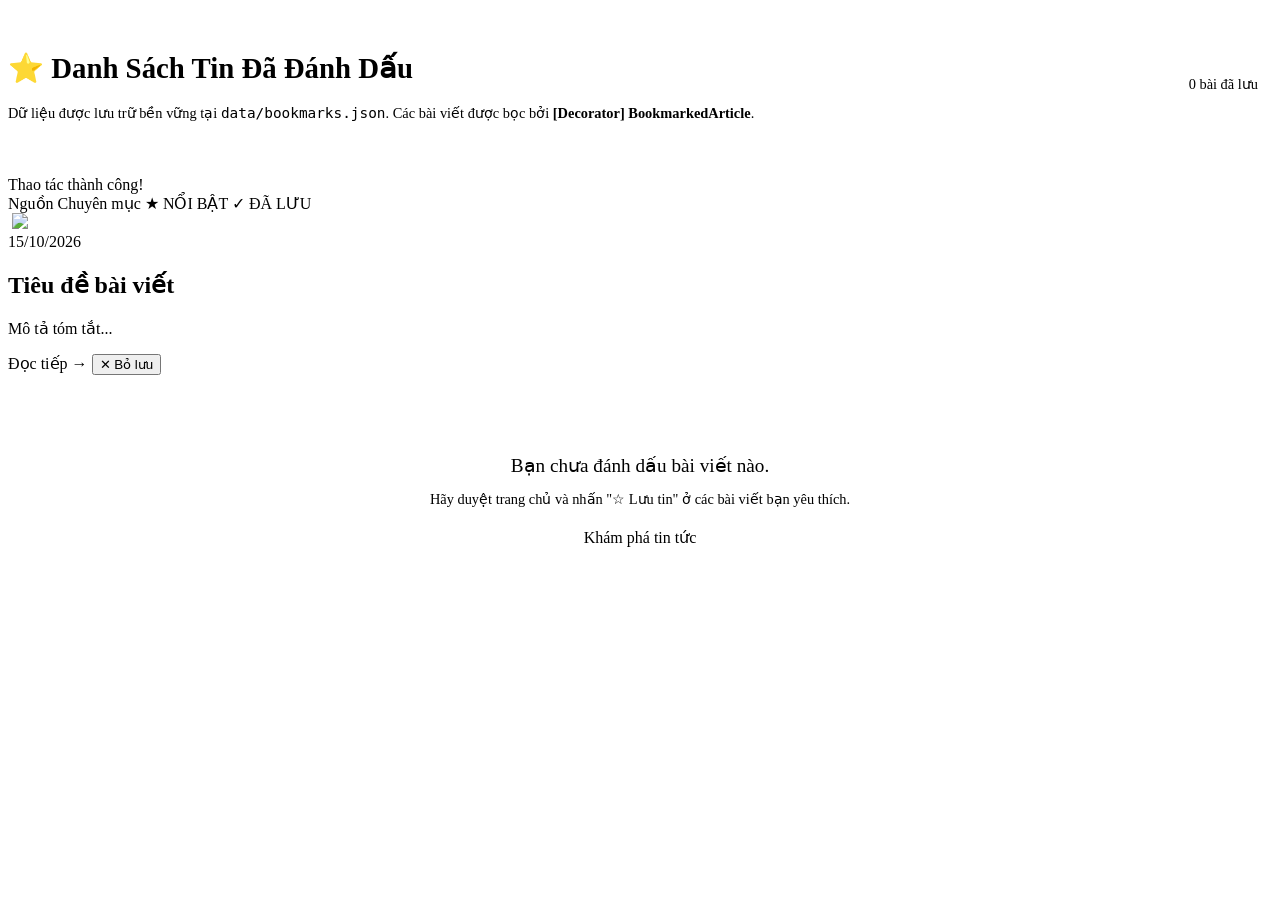
==== src/main/resources/templates/bookmarks.html @ 2885169a "feat(phase-5): ap dung Decorator Pattern (FeaturedArticle, BookmarkedArticle, SummarizedArticle) va " ====
<!DOCTYPE html>
<html xmlns:th="http://www.thymeleaf.org" lang="vi">
<head>
    <meta charset="UTF-8">
    <meta name="viewport" content="width=device-width, initial-scale=1.0">
    <title>Bài Viết Đã Lưu - NewsReader</title>
    <link rel="stylesheet" th:href="@{/css/style.css}">
</head>
<body>

<!-- Header -->
<div th:replace="~{fragments/header :: header('bookmarks')}"></div>

<main class="container" style="padding-top: 24px; padding-bottom: 60px;">
    <!-- Tiêu đề trang -->
    <div style="display: flex; justify-content: space-between; align-items: center; margin-bottom: 24px; border-bottom: 1px solid var(--border); padding-bottom: 16px;">
        <div>
            <h1 style="font-size: 1.8rem; font-weight: 800; color: var(--secondary);">⭐ Danh Sách Tin Đã Đánh Dấu</h1>
            <p style="font-size: 0.9rem; color: var(--text-muted); margin-top: 4px;">
                Dữ liệu được lưu trữ bền vững tại <code>data/bookmarks.json</code>. Các bài viết được bọc bởi <strong>[Decorator] BookmarkedArticle</strong>.
            </p>
        </div>
        <div>
            <span class="badge badge-bookmarked" style="font-size: 0.9rem; padding: 6px 14px;">
                <span th:text="${bookmarkCount}">0</span> bài đã lưu
            </span>
        </div>
    </div>

    <!-- Thông báo nếu có -->
    <div th:if="${message != null}" class="alert-banner alert-success">
        <span th:text="${message}">Thao tác thành công!</span>
    </div>

    <!-- Danh sách bài viết đã lưu -->
    <div class="article-grid" th:if="${not #lists.isEmpty(articles)}">
        <article class="article-card" th:each="article : ${articles}">
            <div class="card-image-wrap">
                <div class="card-badges">
                    <span class="badge badge-source" th:text="${article.source}">Nguồn</span>
                    <span class="badge badge-category" th:text="${article.category}">Chuyên mục</span>
                    <span th:if="${article.featured}" class="badge badge-featured">★ NỔI BẬT</span>
                    <span class="badge badge-bookmarked">✓ ĐÃ LƯU</span>
                </div>
                <img th:if="${article.imageUrl != null and !article.imageUrl.empty}"
                     th:src="${article.imageUrl}"
                     th:alt="${article.title}"
                     class="card-image"
                     loading="lazy"
                     onerror="this.onerror=null; this.src='https://placehold.co/600x400/e2e8f0/1e293b?text=Tin+Tuc';">
                <img th:unless="${article.imageUrl != null and !article.imageUrl.empty}"
                     src="https://placehold.co/600x400/e2e8f0/1e293b?text=Tin+Tuc"
                     th:alt="${article.title}"
                     class="card-image">
            </div>

            <div class="card-content">
                <div class="card-meta">
                    <span th:text="'🕒 ' + ${article.formattedDate}">15/10/2026</span>
                </div>
                <h2 class="card-title">
                    <a th:href="@{'/article/' + ${article.id}}" th:text="${article.title}">Tiêu đề bài viết</a>
                </h2>
                <p class="card-desc" th:text="${article.description}">Mô tả tóm tắt...</p>

                <div class="card-footer">
                    <a th:href="@{'/article/' + ${article.id}}" class="btn btn-outline btn-sm">
                        Đọc tiếp &rarr;
                    </a>

                    <!-- Nút bỏ lưu -->
                    <form th:action="@{/bookmarks/toggle}" method="post" style="display:inline;">
                        <input type="hidden" name="articleId" th:value="${article.id}">
                        <input type="hidden" name="returnUrl" th:value="@{/bookmarks}">
                        <button type="submit" class="btn-bookmark active" title="Bỏ lưu bài viết này">
                            <span>✕ Bỏ lưu</span>
                        </button>
                    </form>
                </div>
            </div>
        </article>
    </div>

    <!-- Khi danh sách trống -->
    <div th:if="${#lists.isEmpty(articles)}" style="text-align: center; padding: 60px 20px; background: white; border-radius: 8px; border: 1px solid var(--border);">
        <p style="font-size: 1.2rem; color: var(--text-muted); margin-bottom: 12px;">Bạn chưa đánh dấu bài viết nào.</p>
        <p style="font-size: 0.9rem; color: var(--text-light); margin-bottom: 20px;">Hãy duyệt trang chủ và nhấn "☆ Lưu tin" ở các bài viết bạn yêu thích.</p>
        <a th:href="@{/}" class="btn btn-primary">Khám phá tin tức</a>
    </div>
</main>

<!-- Footer -->
<div th:replace="~{fragments/footer :: footer}"></div>

</body>
</html>
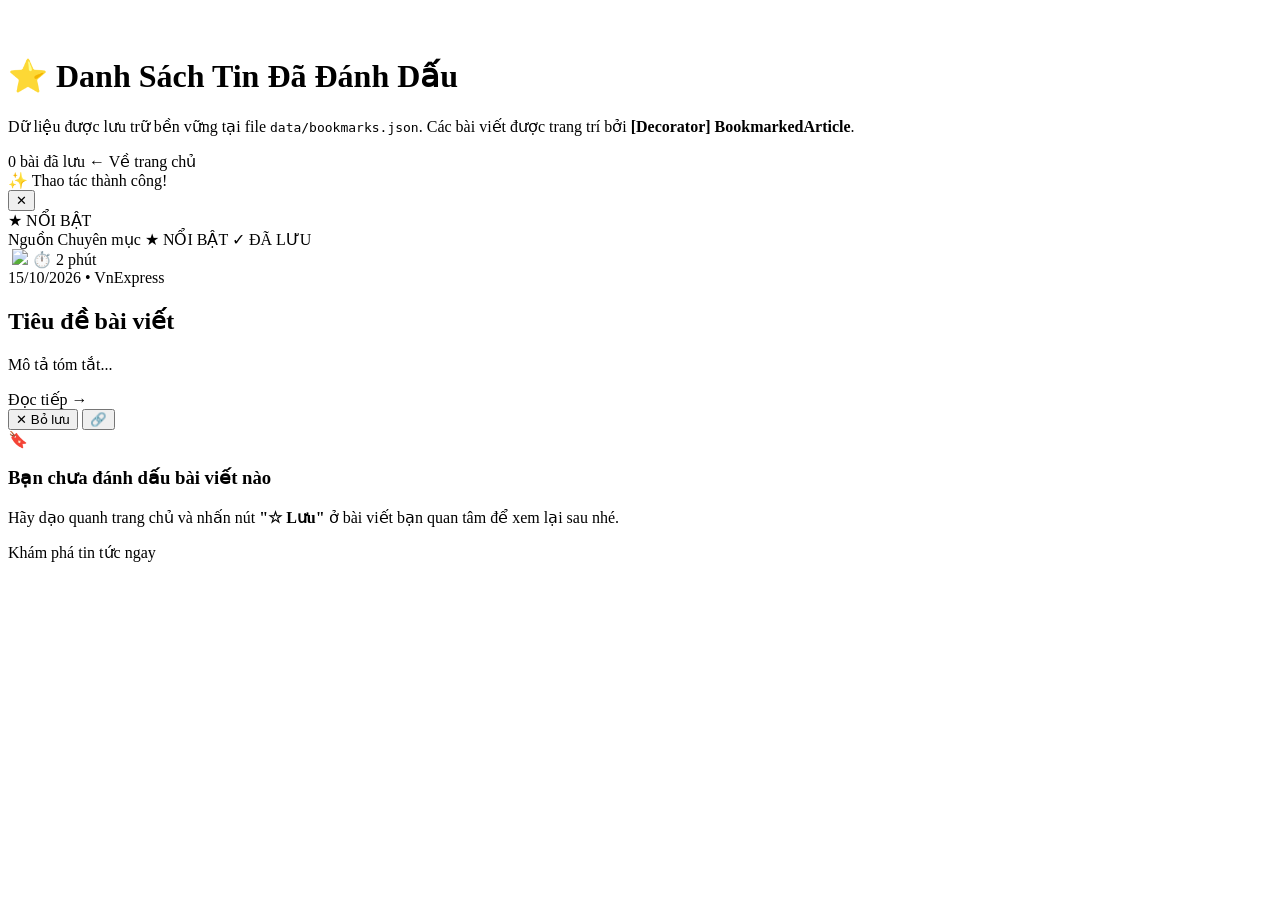
==== commit b4c49c1d: "feat: add featured articles showcase UI and modern user-friendly enhancements" ====
--- a/src/main/resources/templates/bookmarks.html
+++ b/src/main/resources/templates/bookmarks.html
@@ -3,38 +3,55 @@
 <head>
     <meta charset="UTF-8">
     <meta name="viewport" content="width=device-width, initial-scale=1.0">
-    <title>Bài Viết Đã Lưu - NewsReader</title>
+    <title>Bài Viết Đã Lưu - NewsReader (Decorator Pattern)</title>
+    <!-- Google Fonts: Plus Jakarta Sans -->
+    <link rel="preconnect" href="https://fonts.googleapis.com">
+    <link rel="preconnect" href="https://fonts.gstatic.com" crossorigin>
+    <link href="https://fonts.googleapis.com/css2?family=Plus+Jakarta+Sans:wght@400;500;600;700;800&display=swap" rel="stylesheet">
     <link rel="stylesheet" th:href="@{/css/style.css}">
 </head>
 <body>
 
-<!-- Header -->
+<!-- Header chung -->
 <div th:replace="~{fragments/header :: header('bookmarks')}"></div>
 
-<main class="container" style="padding-top: 24px; padding-bottom: 60px;">
+<main class="container" style="padding-top: 28px; padding-bottom: 60px;">
     <!-- Tiêu đề trang -->
-    <div style="display: flex; justify-content: space-between; align-items: center; margin-bottom: 24px; border-bottom: 1px solid var(--border); padding-bottom: 16px;">
-        <div>
-            <h1 style="font-size: 1.8rem; font-weight: 800; color: var(--secondary);">⭐ Danh Sách Tin Đã Đánh Dấu</h1>
-            <p style="font-size: 0.9rem; color: var(--text-muted); margin-top: 4px;">
-                Dữ liệu được lưu trữ bền vững tại <code>data/bookmarks.json</code>. Các bài viết được bọc bởi <strong>[Decorator] BookmarkedArticle</strong>.
+    <div class="page-heading">
+        <div class="page-heading-left">
+            <h1 class="page-title">⭐ Danh Sách Tin Đã Đánh Dấu</h1>
+            <p class="page-desc">
+                Dữ liệu được lưu trữ bền vững tại file <code>data/bookmarks.json</code>. Các bài viết được trang trí bởi <strong>[Decorator] BookmarkedArticle</strong>.
             </p>
         </div>
-        <div>
-            <span class="badge badge-bookmarked" style="font-size: 0.9rem; padding: 6px 14px;">
+        <div class="page-heading-right">
+            <span class="badge badge-bookmarked bookmark-total-badge">
                 <span th:text="${bookmarkCount}">0</span> bài đã lưu
             </span>
+            <a th:href="@{/}" class="btn btn-outline btn-sm">&larr; Về trang chủ</a>
         </div>
     </div>
 
     <!-- Thông báo nếu có -->
     <div th:if="${message != null}" class="alert-banner alert-success">
-        <span th:text="${message}">Thao tác thành công!</span>
+        <div class="alert-content">
+            <span class="alert-icon">✨</span>
+            <span th:text="${message}">Thao tác thành công!</span>
+        </div>
+        <button type="button" class="alert-close" onclick="this.parentElement.remove()">✕</button>
     </div>
 
     <!-- Danh sách bài viết đã lưu -->
     <div class="article-grid" th:if="${not #lists.isEmpty(articles)}">
-        <article class="article-card" th:each="article : ${articles}">
+        <article class="article-card"
+                 th:each="article : ${articles}"
+                 th:classappend="${article.featured} ? 'featured-card' : ''">
+
+            <!-- Dải băng góc cho bài viết Nổi Bật nếu có -->
+            <div th:if="${article.featured}" class="featured-ribbon">
+                <span>★ NỔI BẬT</span>
+            </div>
+
             <div class="card-image-wrap">
                 <div class="card-badges">
                     <span class="badge badge-source" th:text="${article.source}">Nguồn</span>
@@ -52,44 +69,61 @@
                      src="https://placehold.co/600x400/e2e8f0/1e293b?text=Tin+Tuc"
                      th:alt="${article.title}"
                      class="card-image">
+
+                <span class="card-reading-time" th:text="'⏱️ ' + ${article.estimatedReadingTime}">⏱️ 2 phút</span>
             </div>
 
             <div class="card-content">
                 <div class="card-meta">
-                    <span th:text="'🕒 ' + ${article.formattedDate}">15/10/2026</span>
+                    <span class="meta-date" th:text="'🕒 ' + ${article.formattedDate}">15/10/2026</span>
+                    <span class="meta-dot">•</span>
+                    <span class="meta-source" th:text="${article.source}">VnExpress</span>
                 </div>
+
                 <h2 class="card-title">
                     <a th:href="@{'/article/' + ${article.id}}" th:text="${article.title}">Tiêu đề bài viết</a>
                 </h2>
+
                 <p class="card-desc" th:text="${article.description}">Mô tả tóm tắt...</p>
 
                 <div class="card-footer">
-                    <a th:href="@{'/article/' + ${article.id}}" class="btn btn-outline btn-sm">
+                    <a th:href="@{'/article/' + ${article.id}}" class="btn btn-read-more btn-sm">
                         Đọc tiếp &rarr;
                     </a>
 
-                    <!-- Nút bỏ lưu -->
-                    <form th:action="@{/bookmarks/toggle}" method="post" style="display:inline;">
-                        <input type="hidden" name="articleId" th:value="${article.id}">
-                        <input type="hidden" name="returnUrl" th:value="@{/bookmarks}">
-                        <button type="submit" class="btn-bookmark active" title="Bỏ lưu bài viết này">
-                            <span>✕ Bỏ lưu</span>
+                    <div class="card-actions-group">
+                        <!-- Nút bỏ lưu -->
+                        <form th:action="@{/bookmarks/toggle}" method="post" style="display:inline;">
+                            <input type="hidden" name="articleId" th:value="${article.id}">
+                            <input type="hidden" name="returnUrl" th:value="@{/bookmarks}">
+                            <button type="submit" class="btn-card-action active-bookmark" title="Gỡ bài viết này khỏi danh sách đã lưu">
+                                <span>✕ Bỏ lưu</span>
+                            </button>
+                        </form>
+
+                        <!-- Nút Chia sẻ link -->
+                        <button type="button" class="btn-card-action btn-share"
+                                th:data-url="@{'/article/' + ${article.id}}"
+                                onclick="copyArticleLink(this.getAttribute('data-url'), event)"
+                                title="Sao chép liên kết bài viết">
+                            <span>🔗</span>
                         </button>
-                    </form>
+                    </div>
                 </div>
             </div>
         </article>
     </div>
 
     <!-- Khi danh sách trống -->
-    <div th:if="${#lists.isEmpty(articles)}" style="text-align: center; padding: 60px 20px; background: white; border-radius: 8px; border: 1px solid var(--border);">
-        <p style="font-size: 1.2rem; color: var(--text-muted); margin-bottom: 12px;">Bạn chưa đánh dấu bài viết nào.</p>
-        <p style="font-size: 0.9rem; color: var(--text-light); margin-bottom: 20px;">Hãy duyệt trang chủ và nhấn "☆ Lưu tin" ở các bài viết bạn yêu thích.</p>
-        <a th:href="@{/}" class="btn btn-primary">Khám phá tin tức</a>
+    <div th:if="${#lists.isEmpty(articles)}" class="empty-state">
+        <div class="empty-icon">🔖</div>
+        <h3>Bạn chưa đánh dấu bài viết nào</h3>
+        <p>Hãy dạo quanh trang chủ và nhấn nút <strong>"☆ Lưu"</strong> ở bài viết bạn quan tâm để xem lại sau nhé.</p>
+        <a th:href="@{/}" class="btn btn-primary">Khám phá tin tức ngay</a>
     </div>
 </main>
 
-<!-- Footer -->
+<!-- Footer chung -->
 <div th:replace="~{fragments/footer :: footer}"></div>
 
 </body>
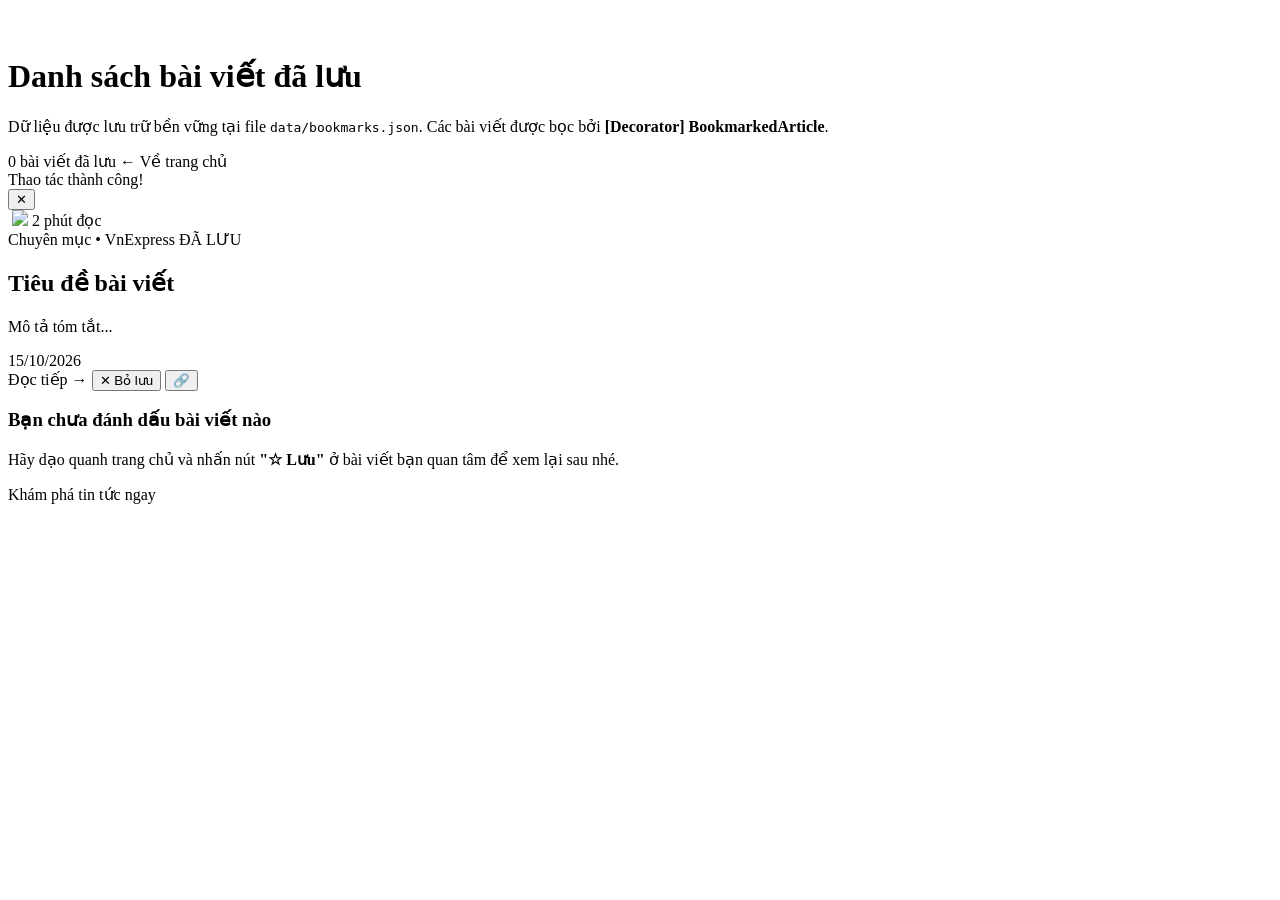
==== commit 3b4857da: "refactor: eliminate redundant AI-like buttons and apply featured spotlight across all news categorie" ====
--- a/src/main/resources/templates/bookmarks.html
+++ b/src/main/resources/templates/bookmarks.html
@@ -19,14 +19,14 @@
     <!-- Tiêu đề trang -->
     <div class="page-heading">
         <div class="page-heading-left">
-            <h1 class="page-title">⭐ Danh Sách Tin Đã Đánh Dấu</h1>
+            <h1 class="page-title">Danh sách bài viết đã lưu</h1>
             <p class="page-desc">
-                Dữ liệu được lưu trữ bền vững tại file <code>data/bookmarks.json</code>. Các bài viết được trang trí bởi <strong>[Decorator] BookmarkedArticle</strong>.
+                Dữ liệu được lưu trữ bền vững tại file <code>data/bookmarks.json</code>. Các bài viết được bọc bởi <strong>[Decorator] BookmarkedArticle</strong>.
             </p>
         </div>
         <div class="page-heading-right">
-            <span class="badge badge-bookmarked bookmark-total-badge">
-                <span th:text="${bookmarkCount}">0</span> bài đã lưu
+            <span class="bookmark-total-badge">
+                <span th:text="${bookmarkCount}">0</span> bài viết đã lưu
             </span>
             <a th:href="@{/}" class="btn btn-outline btn-sm">&larr; Về trang chủ</a>
         </div>
@@ -35,30 +35,15 @@
     <!-- Thông báo nếu có -->
     <div th:if="${message != null}" class="alert-banner alert-success">
         <div class="alert-content">
-            <span class="alert-icon">✨</span>
             <span th:text="${message}">Thao tác thành công!</span>
         </div>
         <button type="button" class="alert-close" onclick="this.parentElement.remove()">✕</button>
     </div>
 
-    <!-- Danh sách bài viết đã lưu -->
+    <!-- Danh sách bài viết đã lưu (Clean Editorial Grid) -->
     <div class="article-grid" th:if="${not #lists.isEmpty(articles)}">
-        <article class="article-card"
-                 th:each="article : ${articles}"
-                 th:classappend="${article.featured} ? 'featured-card' : ''">
-
-            <!-- Dải băng góc cho bài viết Nổi Bật nếu có -->
-            <div th:if="${article.featured}" class="featured-ribbon">
-                <span>★ NỔI BẬT</span>
-            </div>
-
+        <article class="article-card" th:each="article : ${articles}">
             <div class="card-image-wrap">
-                <div class="card-badges">
-                    <span class="badge badge-source" th:text="${article.source}">Nguồn</span>
-                    <span class="badge badge-category" th:text="${article.category}">Chuyên mục</span>
-                    <span th:if="${article.featured}" class="badge badge-featured">★ NỔI BẬT</span>
-                    <span class="badge badge-bookmarked">✓ ĐÃ LƯU</span>
-                </div>
                 <img th:if="${article.imageUrl != null and !article.imageUrl.empty}"
                      th:src="${article.imageUrl}"
                      th:alt="${article.title}"
@@ -70,14 +55,15 @@
                      th:alt="${article.title}"
                      class="card-image">
 
-                <span class="card-reading-time" th:text="'⏱️ ' + ${article.estimatedReadingTime}">⏱️ 2 phút</span>
+                <span class="card-reading-time" th:text="${article.estimatedReadingTime}">2 phút đọc</span>
             </div>
 
             <div class="card-content">
-                <div class="card-meta">
-                    <span class="meta-date" th:text="'🕒 ' + ${article.formattedDate}">15/10/2026</span>
-                    <span class="meta-dot">•</span>
-                    <span class="meta-source" th:text="${article.source}">VnExpress</span>
+                <div class="card-kicker">
+                    <span class="card-kicker-cat" th:text="${article.category}">Chuyên mục</span>
+                    <span class="card-kicker-dot">•</span>
+                    <span class="card-kicker-src" th:text="${article.source}">VnExpress</span>
+                    <span class="card-bookmarked-tag">ĐÃ LƯU</span>
                 </div>
 
                 <h2 class="card-title">
@@ -87,16 +73,18 @@
                 <p class="card-desc" th:text="${article.description}">Mô tả tóm tắt...</p>
 
                 <div class="card-footer">
-                    <a th:href="@{'/article/' + ${article.id}}" class="btn btn-read-more btn-sm">
-                        Đọc tiếp &rarr;
-                    </a>
+                    <span class="card-date" th:text="${article.formattedDate}">15/10/2026</span>
 
                     <div class="card-actions-group">
+                        <a th:href="@{'/article/' + ${article.id}}" class="btn-read-link">
+                            Đọc tiếp &rarr;
+                        </a>
+
                         <!-- Nút bỏ lưu -->
                         <form th:action="@{/bookmarks/toggle}" method="post" style="display:inline;">
                             <input type="hidden" name="articleId" th:value="${article.id}">
                             <input type="hidden" name="returnUrl" th:value="@{/bookmarks}">
-                            <button type="submit" class="btn-card-action active-bookmark" title="Gỡ bài viết này khỏi danh sách đã lưu">
+                            <button type="submit" class="btn-card-action active-bookmark" title="Gỡ bài viết khỏi danh sách đã lưu">
                                 <span>✕ Bỏ lưu</span>
                             </button>
                         </form>
@@ -105,7 +93,7 @@
                         <button type="button" class="btn-card-action btn-share"
                                 th:data-url="@{'/article/' + ${article.id}}"
                                 onclick="copyArticleLink(this.getAttribute('data-url'), event)"
-                                title="Sao chép liên kết bài viết">
+                                title="Sao chép liên kết">
                             <span>🔗</span>
                         </button>
                     </div>
@@ -116,7 +104,6 @@
 
     <!-- Khi danh sách trống -->
     <div th:if="${#lists.isEmpty(articles)}" class="empty-state">
-        <div class="empty-icon">🔖</div>
         <h3>Bạn chưa đánh dấu bài viết nào</h3>
         <p>Hãy dạo quanh trang chủ và nhấn nút <strong>"☆ Lưu"</strong> ở bài viết bạn quan tâm để xem lại sau nhé.</p>
         <a th:href="@{/}" class="btn btn-primary">Khám phá tin tức ngay</a>
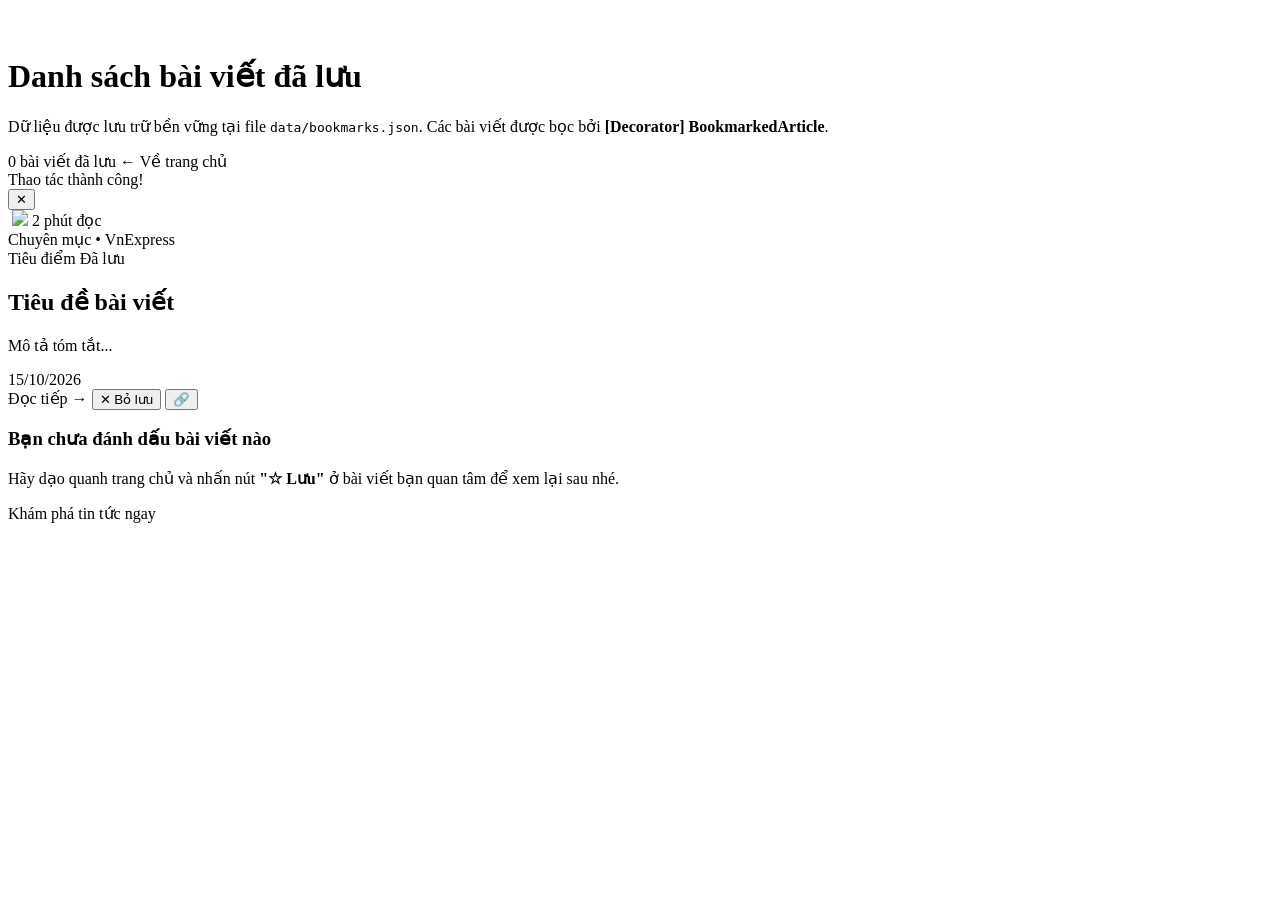
==== commit 499ea7b1: "feat: establish 4 Antigravity skills and implement reader progress, text resizer, decorator stack, a" ====
--- a/src/main/resources/templates/bookmarks.html
+++ b/src/main/resources/templates/bookmarks.html
@@ -63,7 +63,10 @@
                     <span class="card-kicker-cat" th:text="${article.category}">Chuyên mục</span>
                     <span class="card-kicker-dot">•</span>
                     <span class="card-kicker-src" th:text="${article.source}">VnExpress</span>
-                    <span class="card-bookmarked-tag">ĐÃ LƯU</span>
+                    <div class="decorator-stack">
+                        <span th:if="${article.featured}" class="badge-decorator badge-featured" title="FeaturedArticle Decorator">Tiêu điểm</span>
+                        <span class="badge-decorator badge-bookmarked" title="BookmarkedArticle Decorator">Đã lưu</span>
+                    </div>
                 </div>
 
                 <h2 class="card-title">
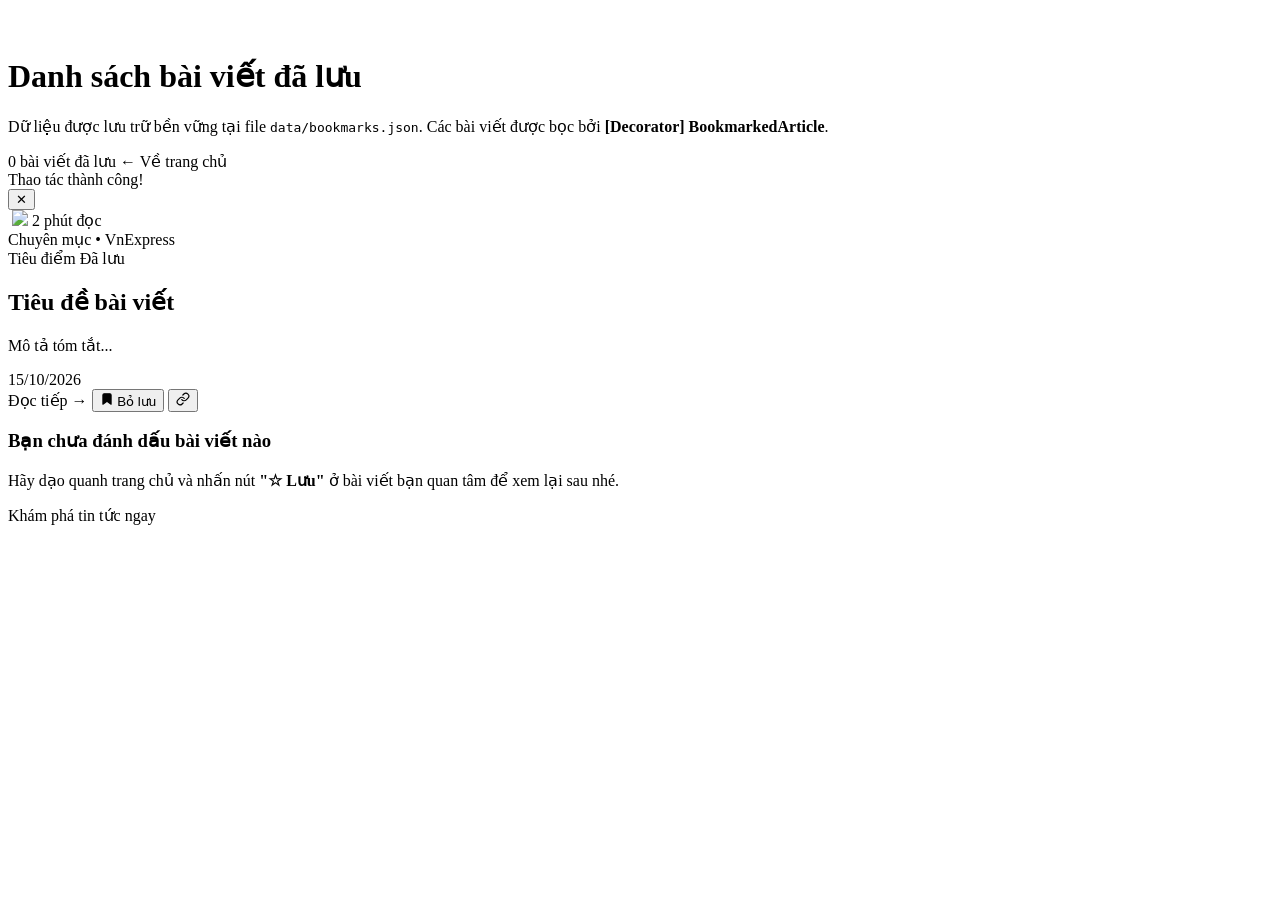
==== commit c16610cb: "feat(ui): nâng cấp giao diện chuẩn VnExpress, tối ưu thanh công cụ lọc và nút lưu/sao chép SVG" ====
--- a/src/main/resources/templates/bookmarks.html
+++ b/src/main/resources/templates/bookmarks.html
@@ -87,17 +87,23 @@
                         <form th:action="@{/bookmarks/toggle}" method="post" style="display:inline;">
                             <input type="hidden" name="articleId" th:value="${article.id}">
                             <input type="hidden" name="returnUrl" th:value="@{/bookmarks}">
-                            <button type="submit" class="btn-card-action active-bookmark" title="Gỡ bài viết khỏi danh sách đã lưu">
-                                <span>✕ Bỏ lưu</span>
+                            <button type="submit" class="vne-action-btn btn-action-bookmark saved" title="Gỡ bài viết khỏi danh sách đã lưu">
+                                <svg class="action-svg" viewBox="0 0 24 24" width="14" height="14" fill="currentColor" stroke="currentColor" stroke-width="2" stroke-linecap="round" stroke-linejoin="round">
+                                    <path d="M19 21l-7-5-7 5V5a2 2 0 0 1 2-2h10a2 2 0 0 1 2 2z"></path>
+                                </svg>
+                                <span>Bỏ lưu</span>
                             </button>
                         </form>
 
                         <!-- Nút Chia sẻ link -->
-                        <button type="button" class="btn-card-action btn-share"
+                        <button type="button" class="vne-icon-btn btn-action-share"
                                 th:data-url="@{'/article/' + ${article.id}}"
                                 onclick="copyArticleLink(this.getAttribute('data-url'), event)"
                                 title="Sao chép liên kết">
-                            <span>🔗</span>
+                            <svg class="action-svg" viewBox="0 0 24 24" width="14" height="14" fill="none" stroke="currentColor" stroke-width="2" stroke-linecap="round" stroke-linejoin="round">
+                                <path d="M10 13a5 5 0 0 0 7.54.54l3-3a5 5 0 0 0-7.07-7.07l-1.72 1.71"></path>
+                                <path d="M14 11a5 5 0 0 0-7.54-.54l-3 3a5 5 0 0 0 7.07 7.07l1.71-1.71"></path>
+                            </svg>
                         </button>
                     </div>
                 </div>
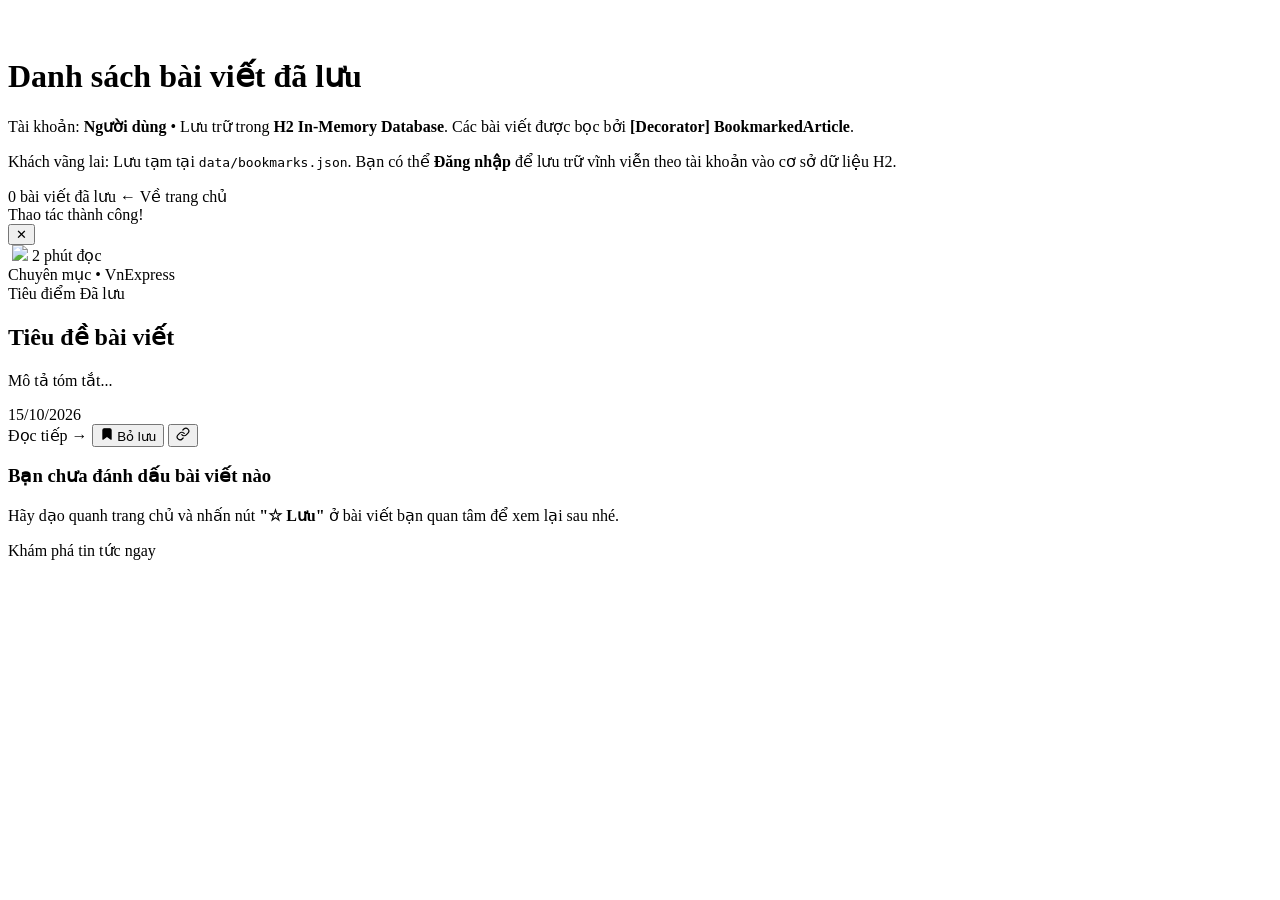
==== commit ab0231a8: "feat: implement auth system, integrate Thanh Nien & Dan Tri sources, and align spotlight grid" ====
--- a/src/main/resources/templates/bookmarks.html
+++ b/src/main/resources/templates/bookmarks.html
@@ -8,7 +8,7 @@
     <link rel="preconnect" href="https://fonts.googleapis.com">
     <link rel="preconnect" href="https://fonts.gstatic.com" crossorigin>
     <link href="https://fonts.googleapis.com/css2?family=Plus+Jakarta+Sans:wght@400;500;600;700;800&display=swap" rel="stylesheet">
-    <link rel="stylesheet" th:href="@{/css/style.css}">
+    <link rel="stylesheet" th:href="@{/css/style.css(v='10.0')}">
 </head>
 <body>
 
@@ -20,8 +20,11 @@
     <div class="page-heading">
         <div class="page-heading-left">
             <h1 class="page-title">Danh sách bài viết đã lưu</h1>
-            <p class="page-desc">
-                Dữ liệu được lưu trữ bền vững tại file <code>data/bookmarks.json</code>. Các bài viết được bọc bởi <strong>[Decorator] BookmarkedArticle</strong>.
+            <p class="page-desc" th:if="${currentUser != null}">
+                Tài khoản: <strong th:text="${currentUser.fullName} + ' (@' + ${currentUser.username} + ')'">Người dùng</strong> • Lưu trữ trong <strong>H2 In-Memory Database</strong>. Các bài viết được bọc bởi <strong>[Decorator] BookmarkedArticle</strong>.
+            </p>
+            <p class="page-desc" th:unless="${currentUser != null}">
+                Khách vãng lai: Lưu tạm tại <code>data/bookmarks.json</code>. Bạn có thể <a th:href="@{/login(returnUrl='/bookmarks')}" style="color:var(--primary); font-weight:700;">Đăng nhập</a> để lưu trữ vĩnh viễn theo tài khoản vào cơ sở dữ liệu H2.
             </p>
         </div>
         <div class="page-heading-right">
